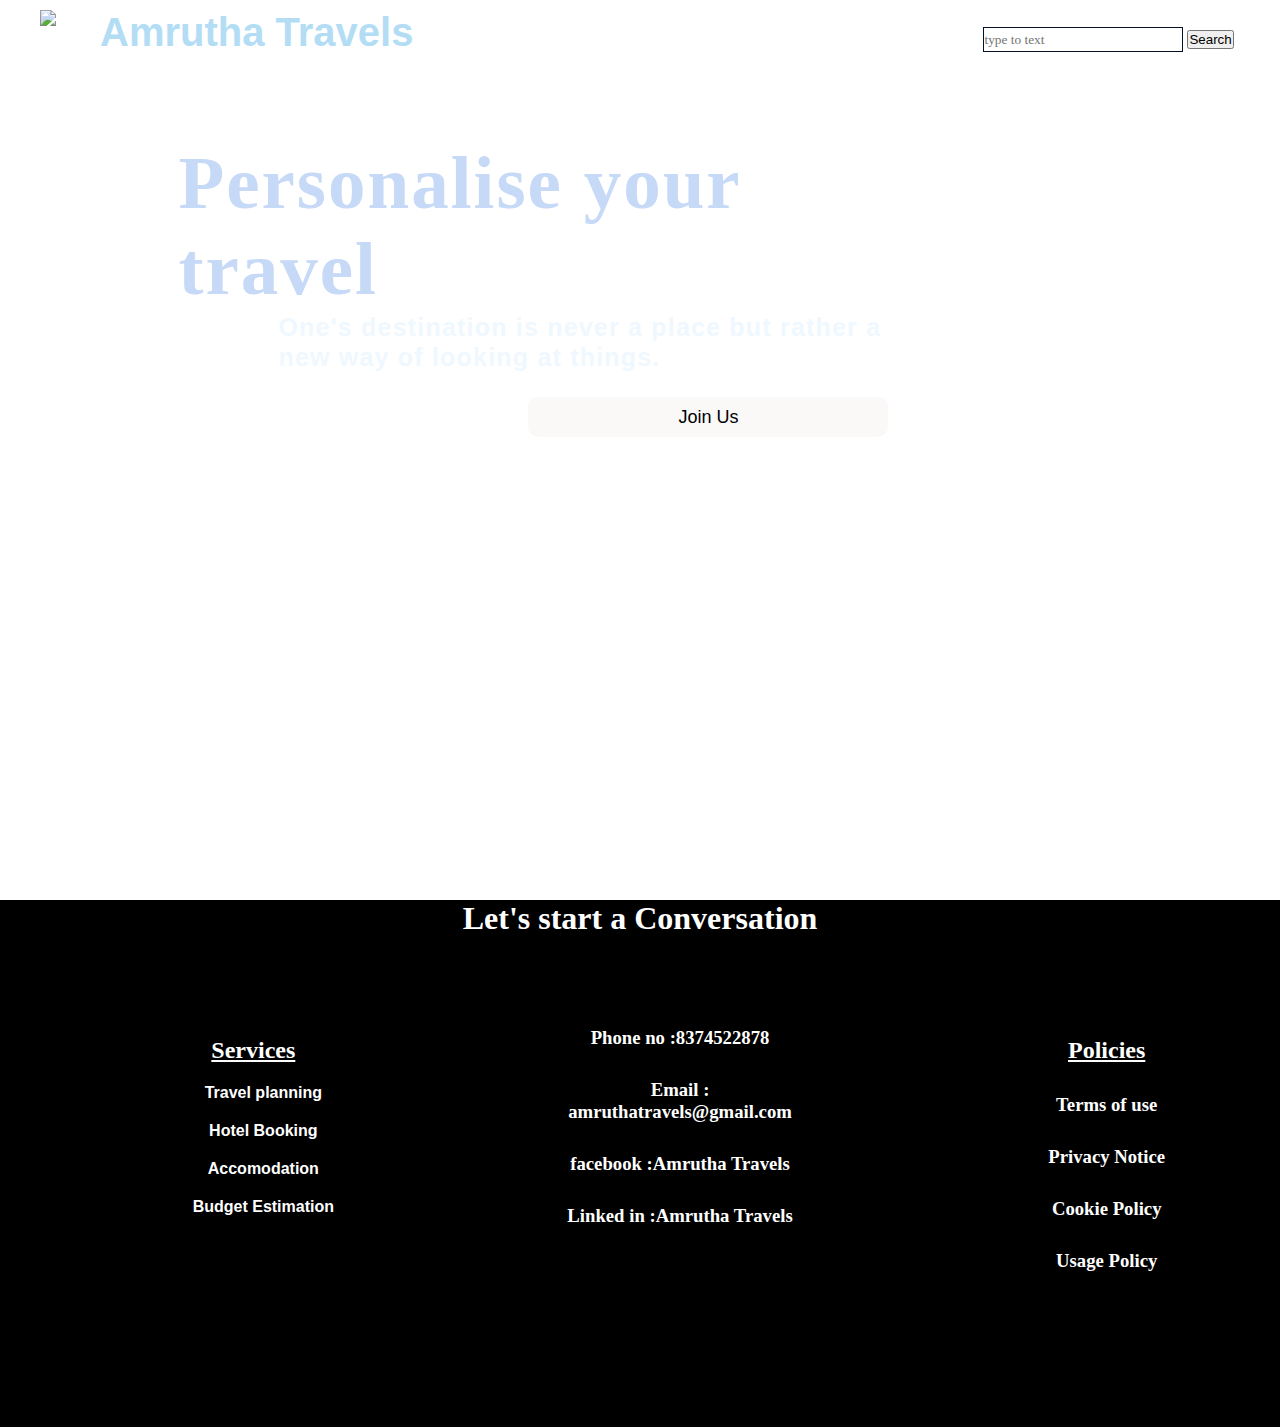
==== index.html @ ff325f99 "Add files via upload" ====
<!DOCTYPE html>
<html lang="en">
<head>
    <title>Amrutha Travels </title>
    <link rel="stylesheet" href="style.css">

    
</head>
<body>
    <div class="main">
        <div class="navbar">
            <div class="icons">
                <img src="images/logo2.jpg" class="logo1" class="rounded-pill">
                <h1 class="logo"><a href="front.html" >Amrutha Travels</a></h1>
            </div>
            <div class="menu">
                <ul>
                    <li><a href="home.html">Home</a>
                      
                    </li>
                    <li><a href="About-us.html">About-us</a></li>
                    <li><a href="category.html">Category</a></li>
                    <li><a href="contact.html">Contact</a></li>
                    <li><a href="#">Sign in</a></li>      
                </ul>
            
            
           <div class="search">
            <input class="srch" type ="search" name ="" placeholder="type to text">
            <a href="#"> <button class ="btn" >Search</button></a>
           </div>
           
           <div class="content">
            
            <h1 class="hd">Personalise your travel</h1>
            <h4 class="par">One's destination is never a place but rather a new way of looking at things.
            </h4>
            <a href="#"> <button class ="ctn" >Join Us</button> </a>
                       </div>
         </div>
        </div></div>
        </div>
        <div>
            <h1 class="footer">Let's start a Conversation</h1>
        <div class="footer" id="container">
            <div>
               <a href="#"><h2 class="1">Services           </h2></a> 
               <a href="#"><h4>Travel planning       </h4></a> 
                <a href="#"><h4>Hotel Booking          </h4></a>
             <a href="#"><h4>Accomodation</h4></a>   
               <a href="#"><h4>Budget Estimation</h4></a> 
                
            </div>
            <div> 
              <a href="#"><h3>Phone no :8374522878</h3></a>  
              <a href="#"> <h3>Email : amruthatravels@gmail.com</h3></a>  
              <a href="#"><h3>facebook :Amrutha Travels</h3></a>  
              <a href="#"><h3>Linked in :Amrutha Travels</h3></a>  
            </div>
            <div>
                <a href="#"><h2>Policies</h2></a>
                <a href="#"><h3>Terms of use</h3></a>
              <a href="#"><h3>Privacy Notice</h3></a>  
               <a href="#"><h3>Cookie Policy</h3></a> 
               <a href="#"><h3>Usage Policy</h3></a> 
                 </div>
        </div>
  
</body>
</html>
---- style.css ----
*{
    margin: 0;
    padding: 0;
    box-sizing: border-box;
}

.main{
    width: auto;
   
   background: linear-gradient(to top, rgba(0,0,0,0.5)50%,rgba(0,0,0,0.5)50%);
   background-image: url(images/2g.jpg);
   position: relative;
   overflow: hidden;
   background-size: cover;
   background-repeat: no-repeat;
    background-position: center;
    height: 100vh;
    animation: change 20s infinite ease-in-out;
}

.navbar{
   
    width: 1200px;
    height: 75px;
    margin: auto;
}

.icon{
    width: 200px;
    float: left;
    height: 70px;
}
.logo1{
    padding-left: -10px;
    width: 40px;
    float: left;
    padding-top: 10px;
    text-decoration: none;
    shape-outside: round;
}
.logo a{
    font:bold;
    color:rgb(179, 221, 245);
    font-family: Arial;
    font-size: 40px;
    padding-left: 20px;
    float: left;
    padding-top: 10px;
    text-decoration: none;

}
.menu{
    width: 590px;
    float: left;
    height: 90px;
}
ul{
    float: left;
    display: flex;
    justify-content: center;
    align-items: center;
    list-style: none;
    margin-left: 100px;
}
ul li{
 list-style: none;
 margin-left: 25px;
 margin-top: 27px;
 font-size: 17px;
}
ul li a{
    text-decoration: none;
    list-style: none;
     color: white;
     font-family: Arial;
     font-weight: bold;
     transition: 0.4s ease-in-out;
    }
ul li a:hover{
    font-family: Arial;
    color:rgb(179, 203, 238)
}
ul li ul.dropdown li{
    display: block;
}
ul li ul.dropdown{
    width: 123px;
    margin-top: 5px;
    background: #14234d;
    position: absolute;
    z-index: 999;
    display: none;

}
ul li:hover ul.dropdown{
    display: block;
}

.search{
    width:950px;
    float: left;
    margin-left: 570px;
    margin-top: -20px;
    align-content: end;
    height: 2px;

}
.srch{
    font-family: 'Times New Roman';
    width: 200px;
    height:25px;
    background: transparent;
    color:rgb(2, 17, 40);
    border: 1px solid;
    
}
 
.btn :focus{
    outline: none;
}
.srch :focus{
    outline: none;
}
.swiper {
    width: 900px;
    height: 900px;
  }
.content{

    width: 400px;
    height: auto;
    margin: auto;
    color: aliceblue;
    position: relative;
}
.hd{ 
    margin-left: -350px;
    margin-top: 600px;
    font-size: 70;
    font-family: Cambria;

}

.content .par{
    margin-left: -250px;
    padding-left: 20px;
    padding-bottom: 25px;
    font-family: Arial;
    letter-spacing: 1.2px;
    font-size: 25px ;
    line-height: 30px;
}
.content h1{
    font-family: 'Times New Roman';
    font-size: 75px;
    padding-left: 20px;
    color: rgb(198, 217, 247);
    margin-top: 35%;
    letter-spacing: 2px;
}

 .content .ctn{
    width: 360px;
    height: 40px;
    background: #faf9f8;
    border: none;
    margin-bottom: 10px;
    margin-left: 20px;
    font-size: 18px;
    border-radius: 10px;
    cursor: pointer;
    transition: .4s ease;
    
}
 .content .ctn a{
    text-decoration: none;
    transition: .3 ease;
 }
 .ctn:hover{
    background-color:rgb(179, 203, 238) ;
 }
 .stn:hover{
    background-color:rgb(179, 203, 238) ;
 }
 .footer{
    color: white;
    background-color: black;
    text-align: center;
}
.footer h1{
    text-align: center;
    padding-left: 80px;
    padding-top: 200px;
    text-decoration: underline;
}
.footer h2{
    padding-left: 80px;
    padding-top: 40px;
    text-decoration: underline;
}
.footer h3{
    padding-left: 80px;
    padding-top: 30px;
}
.footer h4{
    padding-left: 100px;
    font-family: Arial;
    padding-top: 20px;
}
#container{
    display: flex;
    justify-content: center;
    min-height: 400px;
    align-items: center;
}
#container div{
height: 370px;
width: 335px;
margin: 60px;
}
.footer a{
    text-decoration: none;
    color:white;
}
 .footer a:hover{
    text-decoration: none;
    color:rgb(179, 203, 238)
 }
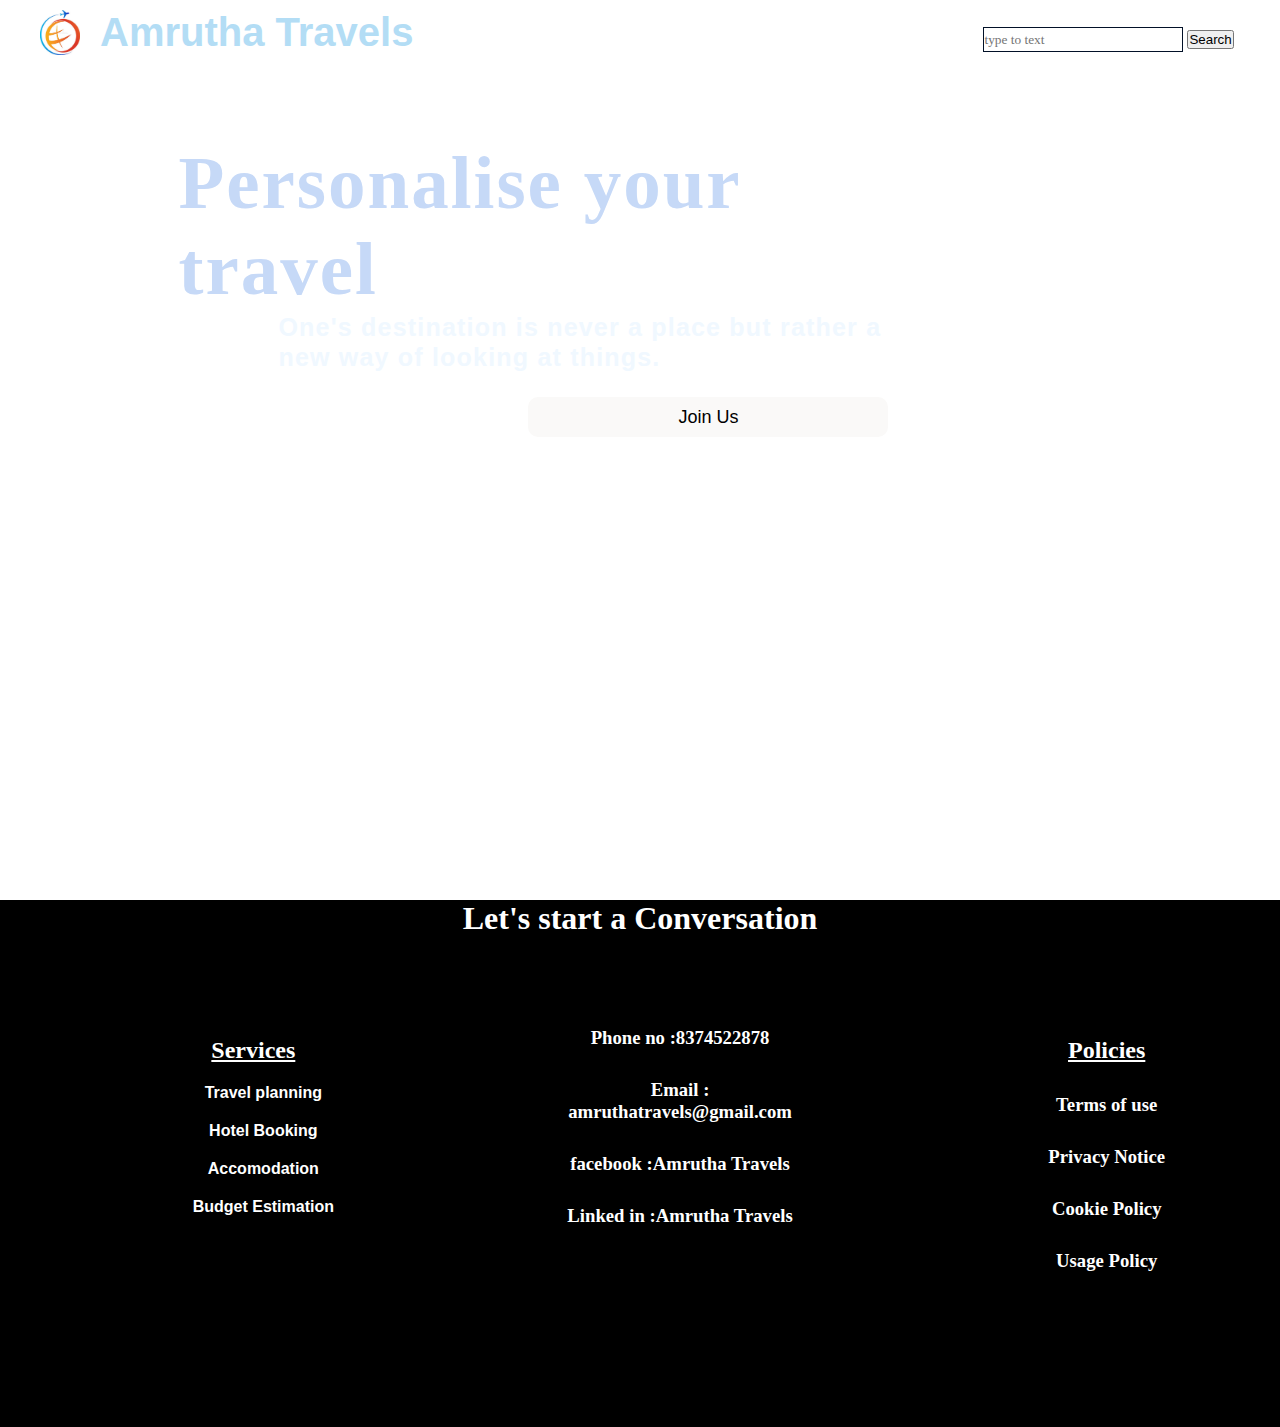
==== commit ca0f52a8: "Update index.html" ====
--- a/index.html
+++ b/index.html
@@ -10,7 +10,7 @@
     <div class="main">
         <div class="navbar">
             <div class="icons">
-                <img src="images/logo2.jpg" class="logo1" class="rounded-pill">
+                <img src="logo2.jpg" class="logo1" class="rounded-pill">
                 <h1 class="logo"><a href="front.html" >Amrutha Travels</a></h1>
             </div>
             <div class="menu">
@@ -67,4 +67,4 @@
         </div>
   
 </body>
-</html>+</html>
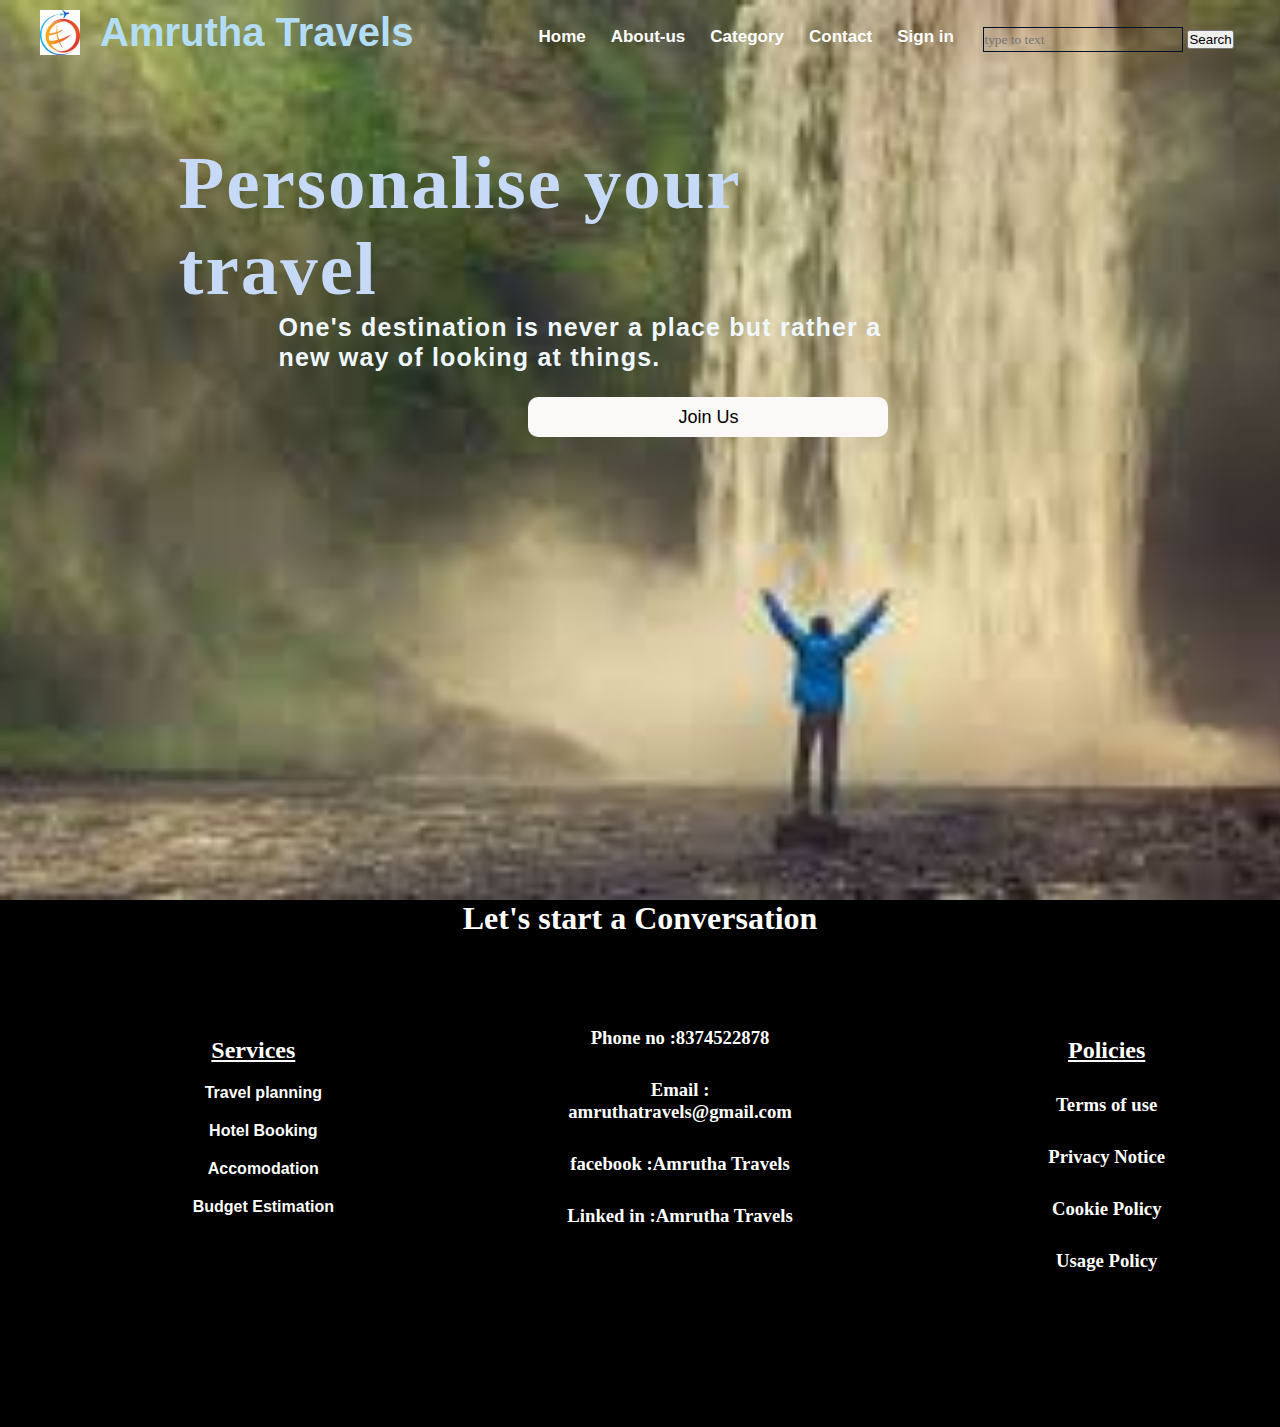
==== commit c3a3733e: "Update index.html" ====
--- a/index.html
+++ b/index.html
@@ -11,7 +11,7 @@
         <div class="navbar">
             <div class="icons">
                 <img src="logo2.jpg" class="logo1" class="rounded-pill">
-                <h1 class="logo"><a href="front.html" >Amrutha Travels</a></h1>
+                <h1 class="logo"><a href="index.html" >Amrutha Travels</a></h1>
             </div>
             <div class="menu">
                 <ul>
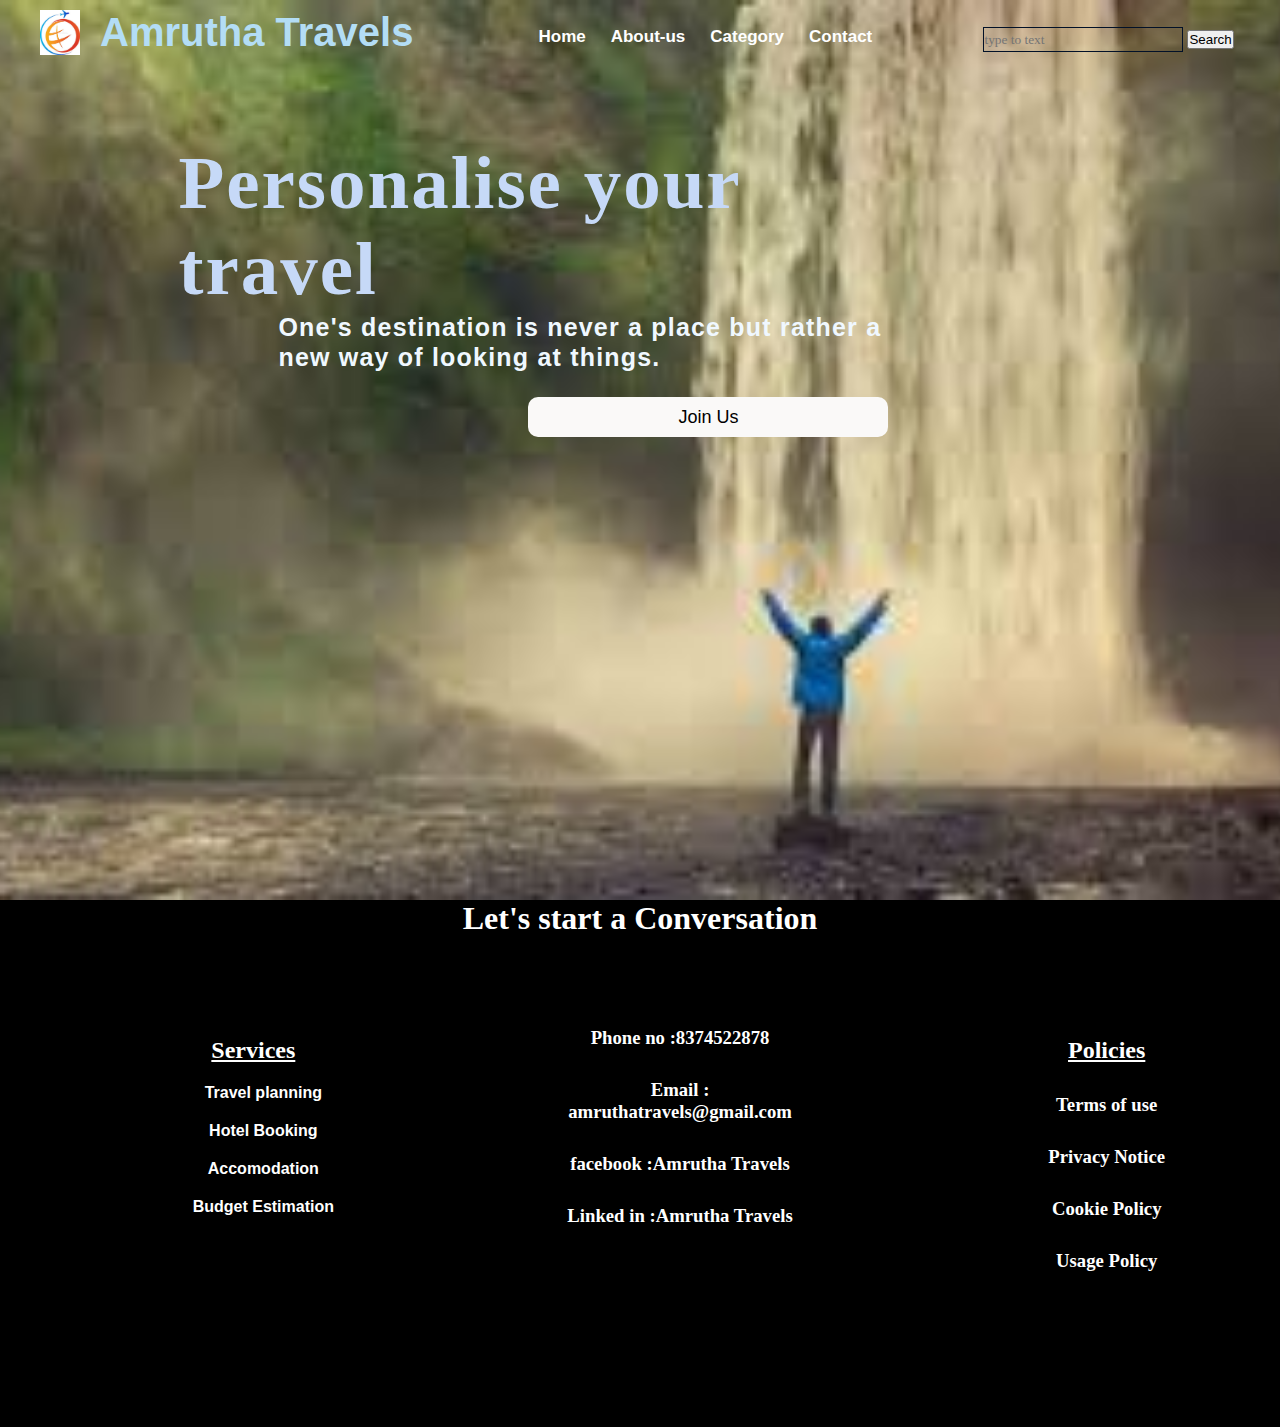
==== commit 0f8525c2: "finaltouch" ====
--- a/index.html
+++ b/index.html
@@ -19,9 +19,9 @@
                       
                     </li>
                     <li><a href="About-us.html">About-us</a></li>
-                    <li><a href="category.html">Category</a></li>
+                    <li><a href="cate.html">Category</a></li>
                     <li><a href="contact.html">Contact</a></li>
-                    <li><a href="#">Sign in</a></li>      
+                          
                 </ul>
             
             
